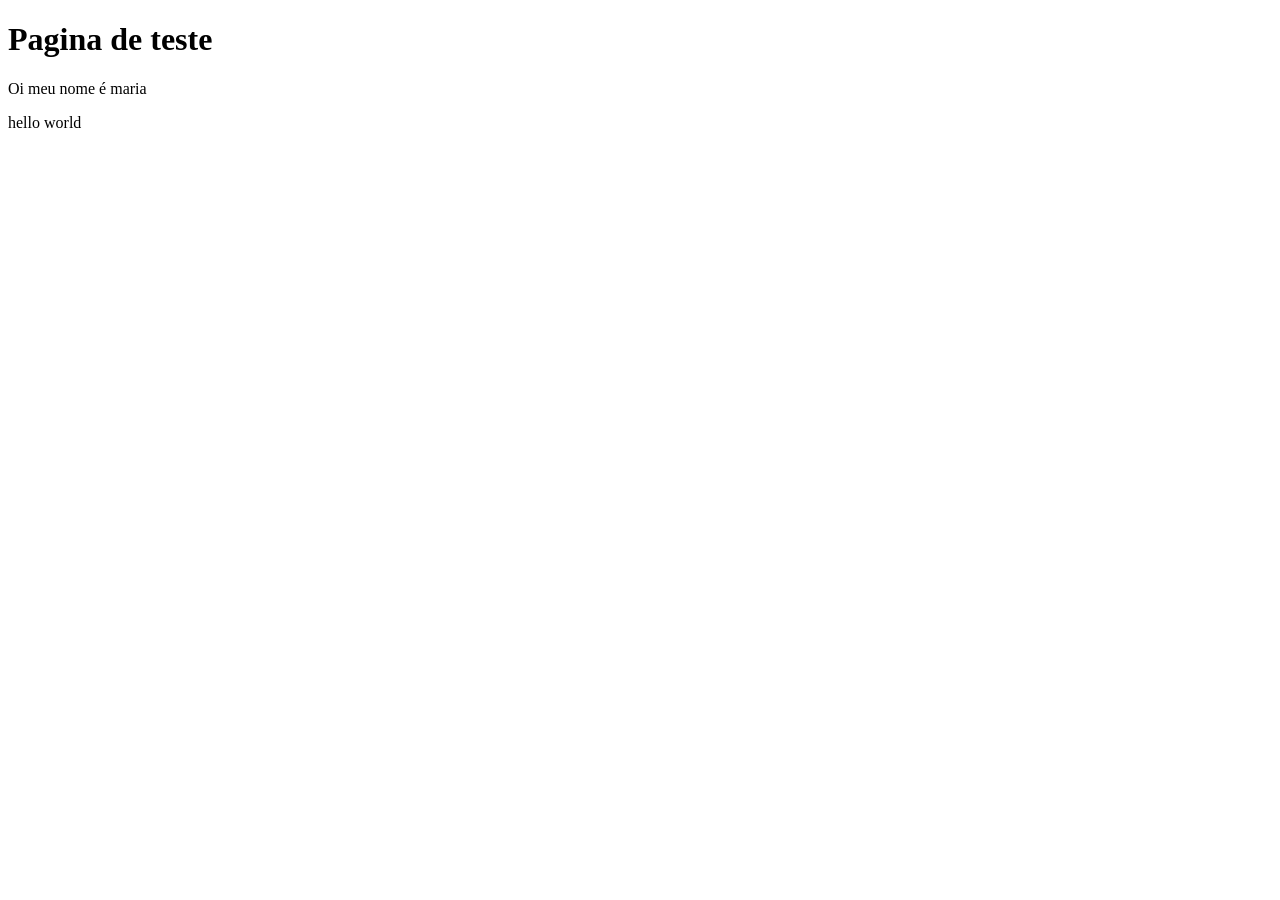
==== index.html @ f83de44c "eexemplo_aula" ====
<!DOCTYPE html>
<html lang="en">
<head>
    <meta charset="UTF-8">
    <meta name="viewport" content="width=device-width, initial-scale=1.0">
    <title>aula</title>
</head>
<body>
    <h1>Pagina de teste</h1>
    <p>Oi meu nome é maria</p>
    </body>
    <footer>
        <p> hello world</p>
    </footer>
</body>
</html>
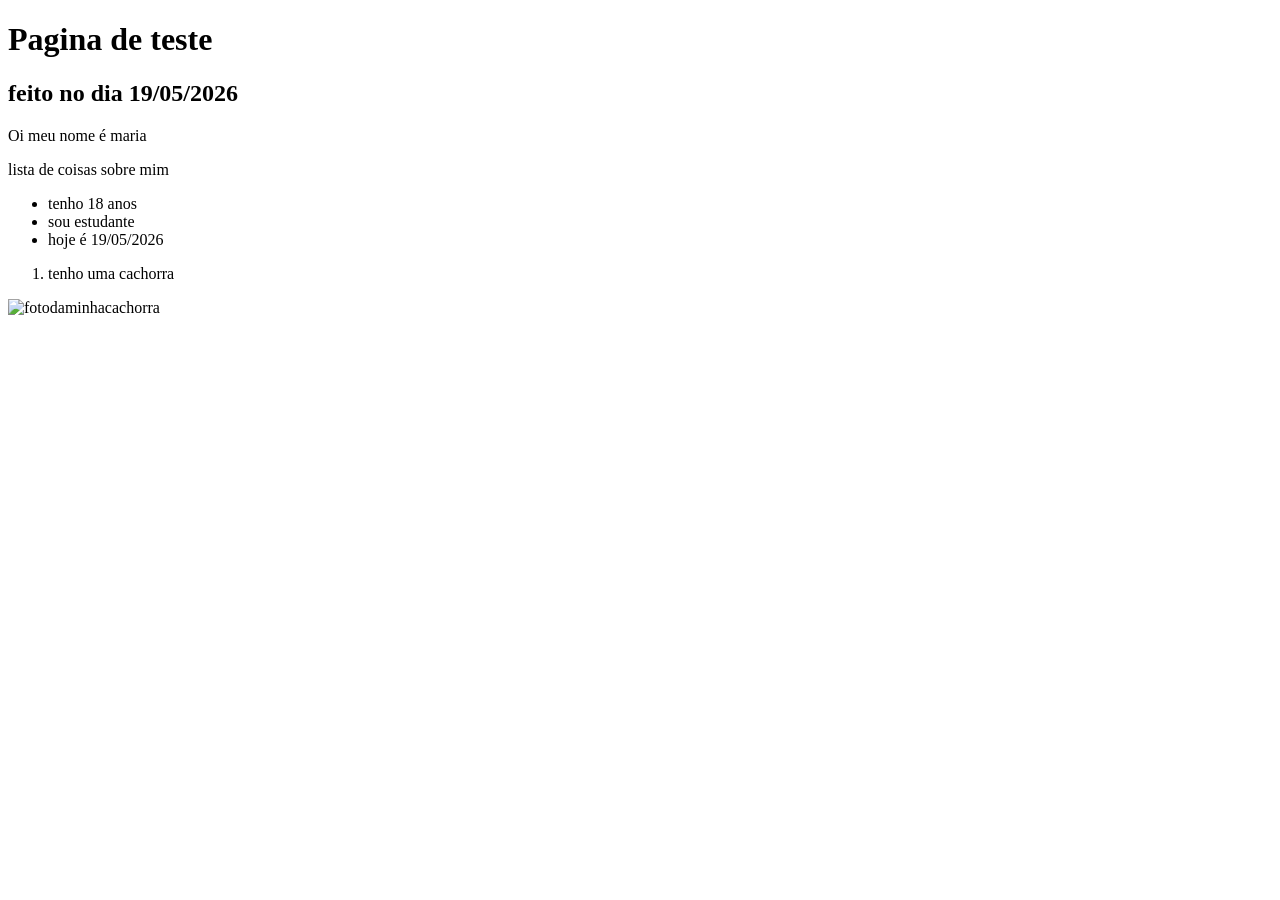
==== commit a383a2c5: "index2.html" ====
--- a/index.html
+++ b/index.html
@@ -7,10 +7,24 @@
 </head>
 <body>
     <h1>Pagina de teste</h1>
+    <h2>feito no dia 19/05/2026</h2>
     <p>Oi meu nome é maria</p>
     </body>
     <footer>
-        <p> hello world</p>
+        <p> lista de coisas sobre mim</p>
+
+        <ul>
+            <li>tenho 18 anos</li>
+            <li>sou estudante</li>
+            <li>hoje é 19/05/2026</li>
+        </ul>
+        <ol>
+            <li> tenho uma cachorra</li>
+        </ol>
+
+        <img src=https://encrypted-tbn0.gstatic.com/images?q=tbn:ANd9GcQloFBXdJpz-BwRdlA2tRGZabgoHaMMy3DAyRilDT0FRgQ7YymDiws_mQl0bv4LBMWjSnmMZErUS_Efaqug6UobclXP3pvUgkiliBV7PH9v&s=10" alt="fotodaminhacachorra">
+       <width="200" height="200">
     </footer>
 </body>
 </html>
+
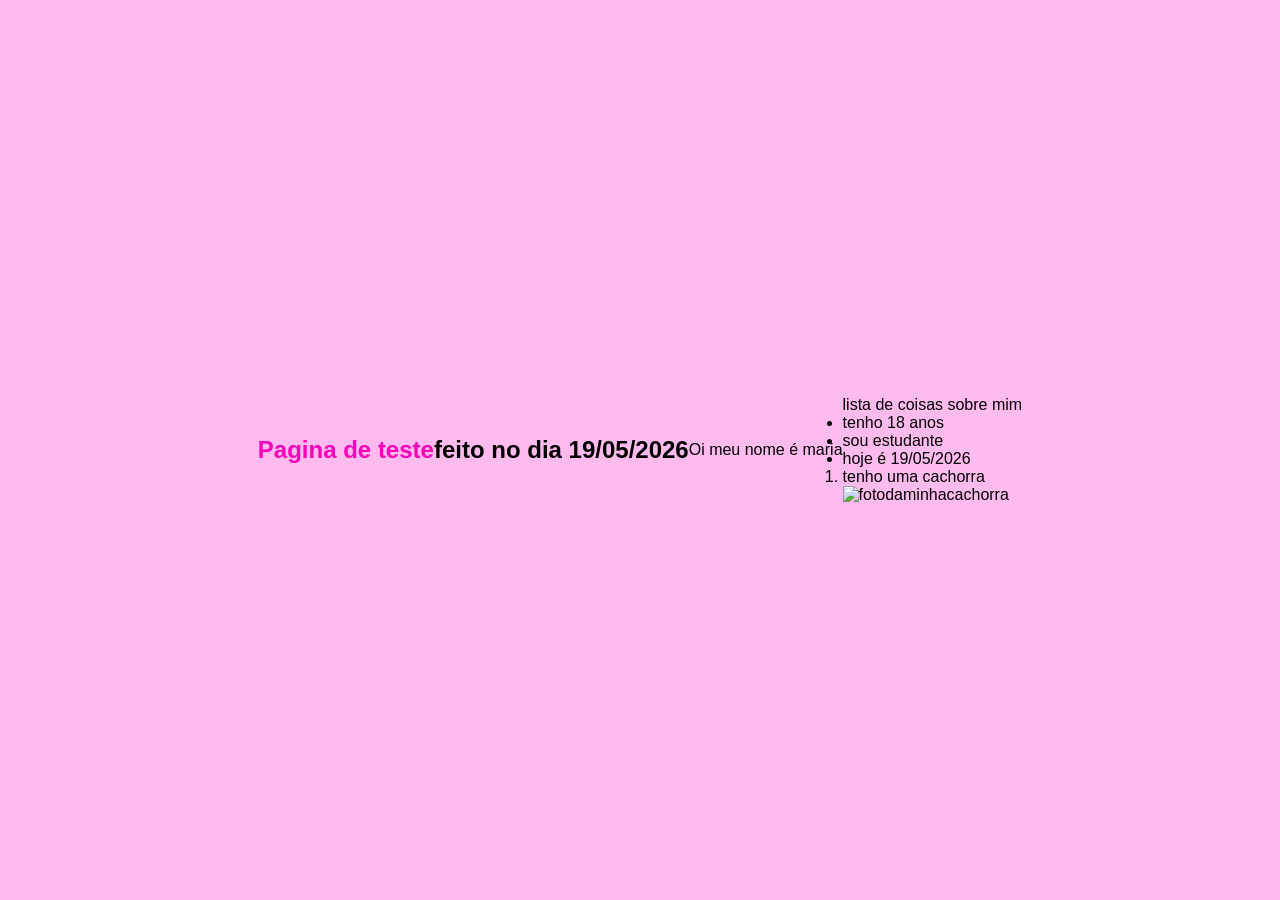
==== commit 576fda43: "aula_exemplo" ====
--- a/index.html
+++ b/index.html
@@ -4,6 +4,7 @@
     <meta charset="UTF-8">
     <meta name="viewport" content="width=device-width, initial-scale=1.0">
     <title>aula</title>
+     <link rel="stylesheet" href="./STYLE.CSS">
 </head>
 <body>
     <h1>Pagina de teste</h1>
--- a/STYLE.CSS
+++ b/STYLE.CSS
@@ -0,0 +1,67 @@
+*{
+    margin: 0;
+    padding: 0;
+    box-sizing: border-box;
+}
+h1 {
+    font-size: 24px;
+}
+h1{
+    font-size: 24px;
+    color: rgb(248, 1, 186); 
+}
+body{
+    background-color: rgb(255, 186, 238) ;
+    font-family: arial, helvetica,sans-serif;
+    display: flex;
+    justify-content: center;
+    align-items:center;
+    height: 100vh;
+}
+. Textlabel{
+    margin:10px;
+    margin-bottom:5px;
+    Font-weight: bold;
+    color:rgb(197, 75, 167)
+}
+.campotexto{
+    padding:12px;
+    border:1px solid rgb(133, 1, 115);
+    border-radius: 20px;
+    outline: none;
+    transition:0.3s;
+}
+.campotext:focus{
+    border-color:rgb(139, 20, 114);
+    box-shadow: 0 5px 5px rgba(238, 136, 224, 0.733):
+}
+.form{
+    background-color: #8d4483;
+    width: 350px;
+    padding: 30px;
+    border-radius: 12px;
+    box-shadow: 0 4px 10px #b8eb;
+    display: flex;
+    flex-direction: column;
+}
+#tituloform{
+    text-align:center;
+    margin-bottom: 5px;
+    font-weight: bold;
+    color:rgba(242, 174, 245, 0.836);
+}
+#Bnenviar{
+    margin-top: 20px;
+    padding: 12px;
+    border: none;
+    background-color: rgb(216, 143, 235);
+    color: white;
+    border: none;
+    border-radius: 8px;
+    cursor: pointer;
+    font-size:16px;
+    transition: 0.3s;
+}
+#Bnenviar:hover{
+    background-color: rgba(255, 0, 255, 0.836);
+}
